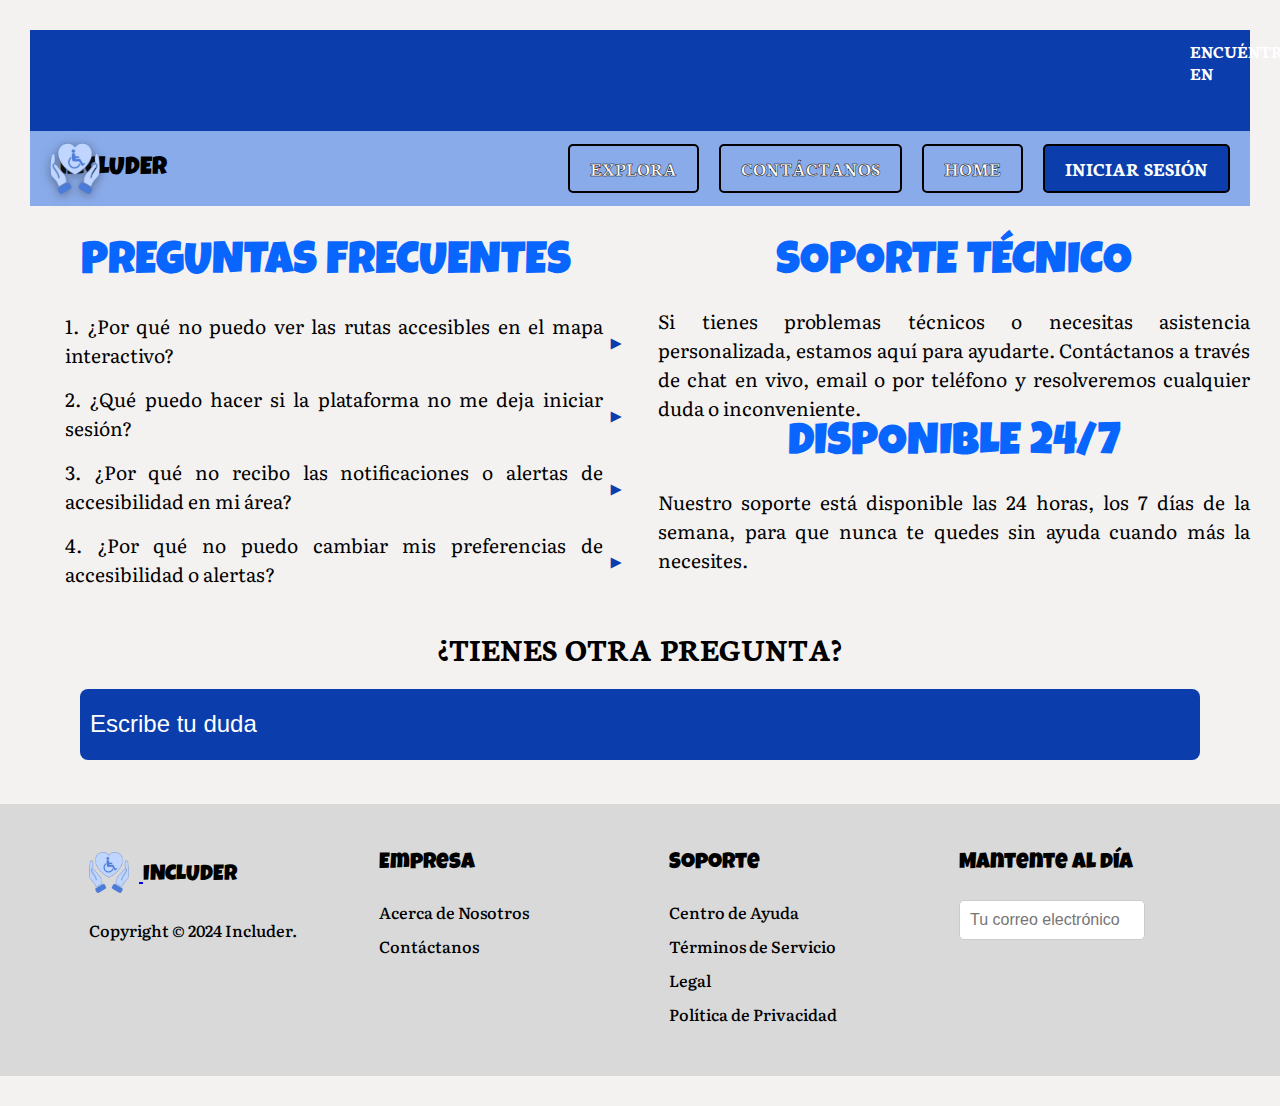
==== SoporteTécnico-HTML.html @ 02af4a95 "Implementación de la pantalla Soporte Técnico" ====
<!DOCTYPE html>
<html lang="es">
  <head>
    <meta charset="UTF-8" />
    <meta name="viewport" content="width=device-width, initial-scale=1.0" />
    <title>Soporte Técnico</title>
    <link
      href="https://fonts.googleapis.com/css2?family=Literata:ital,opsz,wght@0,7..72,200..900;1,7..72,200..900&family=Luckiest+Guy&family=Neuton:ital,wght@0,200;0,300;0,400;0,700;0,800;1,400&family=Unbounded:wght@200..900&display=swap"
      rel="stylesheet"
    />
    <link rel="shortcut icon" href="Favicon.ico" type="image/x-icon"/>
    <link rel="stylesheet" href="Assets/styles/SoporteTécnico-CSS.css" />
  </head>
  <body>
    <div class="barra-superior">
      <span>ENCUÉNTRANOS EN</span>
      <div class="social-icons">
        <a href="#"><img src="Assets/images/pngwing.com (5).png" alt="TikTok" /></a>
        <a href="#"><img src="Assets/images/pngegg.png" alt="Facebook" /></a>
        <a href="#"><img src="Assets/images/pngwing.com (6).png" alt="Instagram" /></a>
      </div>
    </div>

    <header class="topheader">
      <a href="index.html" class="logo">
        <img src="Assets/images/LOGO_INCLUDER-removebg-preview (4).png" alt="Includer Logo" />
      </a>
      <h1>INCLUDER</h1>
      <!--Boton menu responsive- OPEN-->
      <button class="open-menu" aria-label="Abrir-menu">
        <img src="Assets/images/menu.png" alt="Menú hamburguesa"/>
      </button>
      <ul class="menu-horizontal">
        <!--Boton menu responsive- CLOSE-->
        <button class="close-menu" aria-label="Cerrar-menu">  
          <img src="Assets/images/close.png" alt="Menú hamburguesa"/>
        </button>
        <li>
          <a href="" class="btn-explora">EXPLORA</a>
          <ul class="menu-vertical">
            <li>
              <a href="MapaInteractivo-HTML.html">Mapa Interactivo</a>
            </li>
            <li><a href="Recursos-HTML.html">Recursos</a></li>
            <li>
              <a href="NuestrosServicios-HTML.html"
                >Nuestros servicios</a
              >
            </li>
            <li><a href="Evaluaciones-HTML.html">Evaluaciones</a></li>
            <li>
              <a href="SoporteTécnico-HTML.html">Soporte técnico</a>
            </li>
          </ul>
        </li>
        <li>
          <a href="Contáctanos-HTML.html" class="btn-contacto"
            >CONTÁCTANOS</a
          >
        </li>
        <li>
          <a href="index.html" class="btn-home">HOME</a>
        </li>
        <li>
          <a href="IniciarSesión-HTML.html" class="btn-login"
            >INICIAR SESIÓN</a
          >
        </li>
      </ul>
    </nav>
    </header>

    <div class="container">
      <div class="section">
        <br />
        <h2>PREGUNTAS FRECUENTES</h2>
        <ul class="faq-list">
          <li>
            1. ¿Por qué no puedo ver las rutas accesibles en el mapa
            interactivo?
          </li>
          <li>
            2. ¿Qué puedo hacer si la plataforma no me deja iniciar sesión?
          </li>
          <li>
            3. ¿Por qué no recibo las notificaciones o alertas de accesibilidad
            en mi área?
          </li>
          <li>
            4. ¿Por qué no puedo cambiar mis preferencias de accesibilidad o
            alertas?
          </li>
        </ul>
      </div>
      <div class="section">
        <br />
        <h2>SOPORTE TÉCNICO</h2>
        <p>
          Si tienes problemas técnicos o necesitas asistencia personalizada,
          estamos aquí para ayudarte. Contáctanos a través de chat en vivo,
          email o por teléfono y resolveremos cualquier duda o inconveniente.
        </p>
        <h2>DISPONIBLE 24/7</h2>
        <p>
          Nuestro soporte está disponible las 24 horas, los 7 días de la semana,
          para que nunca te quedes sin ayuda cuando más la necesites.
        </p>
      </div>
    </div>
    <div class="footer">
      ¿TIENES OTRA PREGUNTA?
      <div class="input-container">
        <input type="text" placeholder="Escribe tu duda" />
      </div>
    </div>
    <br />
    <!-- PIE DE PAGINA -->
    <footer class="footer-section">
      <div class="footer-container">
        <div class="footer-column">
          <h3>
            <a href="index.html">
              <img
                src="Assets/images/LOGO_INCLUDER-removebg-preview (4).png"
                alt="Logo Includer"
                style="width: 40px; vertical-align: middle; margin-right: 10px"
              />
            </a>
            INCLUDER
          </h3>
          <ul>
            <li><a href="#">Copyright © 2024 Includer.</a></li>
          </ul>
        </div>
        <div class="footer-column">
          <h3>Empresa</h3>
          <ul>
            <li><a href="#">Acerca de Nosotros</a></li>
            <li><a href="#">Contáctanos</a></li>
          </ul>
        </div>
        <div class="footer-column">
          <h3>Soporte</h3>
          <ul>
            <li><a href="#">Centro de Ayuda</a></li>
            <li><a href="#">Términos de Servicio</a></li>
            <li><a href="#">Legal</a></li>
            <li><a href="#">Política de Privacidad</a></li>
          </ul>
        </div>
        <div class="footer-column">
          <h3>Mantente al día</h3>
          <form>
            <input
              type="email"
              placeholder="Tu correo electrónico"
              class="email-input"
            />
          </form>
        </div>
      </div>
    </footer>
  </body>
  <script src="Assets/scripts/SoporteTécnico-JS.js"> </script>
</html>
---- Assets/styles/SoporteTécnico-CSS.css ----
* {
  margin: 0;
  padding: 0;
  box-sizing: border-box;
}

.barra-superior {
    background-color: #0b3dad;
    color: white;
    display: flex;
    justify-content: space-between;
    padding: 10px 20px;
    font-family: "Neuton", serif;
    font-weight: 700;
    font-style: normal;
    font-size: 1.1rem;
  }
  
  .barra-superior span {
    font-weight: bold;
    margin-left: 1140px;
  }
  
  .social-icons img {
    width: 23px;
    margin-left: 5px;
  }
  
/* Barra de Navegación */
.barra-navegacion {
  display: flex;
  justify-content: space-between;
  align-items: center;
  background-color: #89abea;
  padding: 10px 20px;
}

/* Alineación del Menú Horizontal */
.logo {
  display: flex;
  align-items: center;
}

.logo img {
  width: 50px; /* Tamaño reducido del logo */
  margin-right: 10px;
  filter: drop-shadow(0 2px 5px #33333384);
}

.topheader h1 {
  font-size: 25px; /* Tamaño más pequeño para el texto del logo */
  color: rgb(0, 0, 0);
  margin: 0;
  font-family: "Luckiest Guy", cursive;
  font-weight: 400;
  font-style: normal;
  text-decoration: none;
  margin-left: -50px;
  padding-left: -20px;
}

/*HEADER*/
.topheader {
  width: 100%;
  z-index: 100;
  height: 75px;
  display: flex;
  align-items: center;
  justify-content: space-between;
  padding: 0 20px;
  background-color: #89abea;
}

.menu-horizontal {
  list-style: none;
  display: flex;
  justify-content: flex-end;
  width: 100%;
  max-width: 1200px;
}

.menu-vertical li {
  margin: 0; /* Eliminar margen entre los elementos */
}

.menu-horizontal li a {
  display: block;
  padding: 10px 20px;
  color: white;
  text-decoration: none;
  justify-content: inline-block;
  border: 2px solid #000000;
  border-radius: 5px;
  font-family: "Neuton", serif;
  font-weight: 700;
  font-size: 1.2rem;
  font-style: normal;
}

.menu-horizontal li a:hover {
  color: black;
  background-color: white;
}

.menu-vertical {
  padding: 0;
  position: absolute;
  display: none;
  list-style: none;
  margin: 0;
  width: 150px; /* Ajustar el ancho según sea necesario */
  background-color: #89abea;
  z-index: 500;
}

.menu-horizontal li:hover .menu-vertical {
  display: block;
}

.menu-vertical li:hover {
  color: black;
  background-color: white;
}

.menu-vertical li a {
  display: block;
  padding: 10px 15px; /* Ajustar el padding según sea necesario */
  color: white;
  text-decoration: none;
  border: 2px solid #000000;
  border-radius: 5px;
}

.menu-vertical li a:hover {
  color: black;
  background-color: white;
}

.menu-horizontal li {
  margin-left: 20px; /* Ajustar el espacio entre los botones principales */
}

.btn-explora, .btn-contacto, .btn-home {
  -webkit-text-stroke: 0.5px black;
  }

.btn-login {
  background-color: #0b3dad;
  text-decoration: none;
}
.btn-login:hover {
  background-color: #ffffff;
  color: #000000;
}

  body {
    font-family: "Literata", serif;
    font-weight: 400;
    font-style: normal;
    background-color: #f4f1f1;
    margin: 0;
    padding: 30px;
  }
  
  .container {
    display: flex;
    justify-content: space-between;
    margin-bottom: 30px;
  }
  
  .section {
    width: 48.5%;
    text-align: justify;
    font-size: 1.5rem;
  }
  
  .section h2 {
    color: #0866ff;
    font-size: 2.8rem;
    margin-bottom: 20px;
    font-family: "Luckiest Guy", cursive;
    font-weight: 400;
    font-style: normal;
    text-align: center;
  }
  .section p{
    font-size: 1.2rem;
  }
  
  .faq-list {
    list-style: none;
    padding: 0;
  }
  
  .faq-list li {
    margin-bottom: 10px;
    font-size: 1.2rem;
    font-family: "Literata", serif;
    font-weight: 400;
    font-style: normal;
    display: inline-flex;
    align-items: center; /* Alinea el texto y el triángulo verticalmente */
    margin-left: 35px;
  }
  
  .faq-list li:after {
    content: "▶";
    color: #0b3dad;
    margin-left: 5px; /* Ajusta este valor para reducir o aumentar el espacio */
  }
  
  .faq-list li:hover {
    font-weight: bold;
    color: #0b3dad;
    text-decoration-line: #0b3dad;
    text-decoration: underline;
    cursor: pointer;
  }
  
  .footer {
    text-align: center;
    font-size: 2rem;
    margin-top: 20px;
    font-family: "Neuton", serif;
    font-weight: 700;
    font-style: normal;
  }
  
  .input-container {
    background-color: #0B3DAD;
    padding: 10px;
    border-radius: 8px;
    margin-top: 20px;
    margin-bottom: 20px;
    margin-left: 50px;
    margin-right: 50px;
    padding-bottom: 20px;
  }
  
  .input-container input {
    width: 100%;
    padding right: 5px;
    border: none;
    border-radius: 4px;
    font-size: 1.5rem;
    background-color: #0B3DAD;
  }
  .input-container input::placeholder {
    color: #fff; /* Color del placeholder en blanco */
  }
  
  /* Pie de pagina */
  .footer-section {
    background-color: #d9d9d9;
    color: #000000;
    padding: 40px 60px;
    width: 100vw; /* Asegura que ocupe el ancho completo de la pantalla */
    position: relative;
    left: 50%;
    right: 50%;
    margin-left: -50vw;
    margin-right: -50vw;
  }
  
  .footer-container {
    display: flex;
    justify-content: space-around;
    align-items: flex-start;
    max-width: 1200px; /* Ancho máximo para centrar el contenido */
    margin: 0 auto; /* Centra el contenido dentro del pie de página */
  }
  
  .footer-column {
    width: 20%;
  }
  
  .footer-column h3 {
    font-size: 1.4rem;
    margin-bottom: 15px;
    padding-bottom: 10px;
    font-family: "Luckiest Guy", cursive;
    font-weight: 400;
    font-style: normal;
    text-align: left; /* Alinea los títulos de cada columna */
    margin-top: 8px;
  }
  
  .footer-column ul {
    list-style-type: none;
    padding: 0;
    margin: 0;
  }
  
  .footer-column ul li {
    margin-bottom: 10px;
    text-align: left; /* Alinea los subtítulos con los títulos */
  }
  
  .footer-column ul li a {
    text-decoration: none;
    color: #000000;
  }
  
  .footer-column li {
    font-family: "Literata", serif;
    font-weight: 500;
    font-style: normal;
    font-size: 1rem;
  }
  
  .footer-column li:hover {
    font-weight: bold;
    text-decoration: underline;
    text-decoration-color: black;
  }
  
  .email-input {
    padding: 10px; /* Espaciado interno */
    width: 80%; /* Ancho del campo de entrada */
    border-radius: 5px; /* Bordes redondeados */
    border: 1px solid #ccc; /* Borde gris claro */
    font-size: 16px; /* Tamaño de fuente */
    margin-bottom: 10px; /* Espacio inferior entre el campo y el botón */
    background-color: #ffffff;
  }
  
/* Diseño Responsive */
/* Ocultar los botones por defecto en pantallas grandes */
.open-menu,
.close-menu {
  display: none;
}
@media (max-width: 768px) {
  /* MENÚ */
  .menu-horizontal {
    flex-direction: column;
    position: fixed;
    left: 0;
    top: 0;
    width: 100%;
    align-items: center;
    background-color: #0b3dad;
    height: 100%;
    overflow-y: auto;
    pointer-events: none;
    transform: translateY(-100%);
    transition: opacity 0.3s, transform 0.3s;
    z-index: 999;
    padding: 20px 0;
  }

  .menu-horizontal.menu_opened {
    opacity: 1;
    pointer-events: all;
    transform: translateY(0);
  }

  .open-menu {
    display: block;
    border: none;
    background: none;
    cursor: pointer;
    z-index: 1000;
    margin-right: 30px;
    position: absolute;
    right: 10px;
    top: 20px;
  }

  .close-menu {
    display: none;
    align-self: flex-end;
    padding: 10px;
    border: none;
    background: none;
    cursor: pointer;
    z-index: 1000;
    position: absolute;
    right: 10px;
    top: 20px;
  }

  .menu-horizontal.menu_opened ~ .close-menu {
    display: block;
  }
  .menu-horizontal.menu_opened ~ .open-menu {
    display: none;
  }

  .menu-horizontal li {
    padding: 0;
  }

  .menu-horizontal a {
    color: black;
    line-height: 40px;
    font-size: 22px;
    padding: 5px 0;
  }

  .menu-horizontal a:hover,
  .menu-horizontal a.selected {
    color: #0b3dad;
    text-decoration: underline;
  }

  .menu-horizontal a:focus {
    outline: 2px dashed #4b7cdb;
    outline-offset: 4px;
  }

  .menu-horizontal a::after {
    content: none;
  }

  .open-menu:focus:not(:focus-visible),
  .close-menu:focus:not(:focus-visible) {
    outline: none;
  }

  .topheader h1 {
    font-size: 18px;
  }
  
  .container {
    flex-direction: column; /* Cambia de fila a columna */
    align-items: center; /* Centra los elementos */
    padding: 0; /* Elimina el padding del contenedor */
  }
  
  .section {
    width: 100%; /* Ocupa todo el ancho disponible */
    text-align: left; /* Alineación a la izquierda para mejor lectura */
    margin-bottom: 10px; /* Reduce el espacio inferior entre secciones */
    padding: 5px; /* Reduce el padding interno */
  }
  
  .section h2 {
    font-size: 1.8rem; /* Tamaño de fuente reducido para los títulos */
    text-align: center;
    margin-bottom: 0.5px; /* Reduce el espacio inferior del título */
    margin-top: 2px;
  }
  
  .section p {
    font-size: 1rem; /* Tamaño de fuente más pequeño */
    text-align: justify;
    padding-bottom: 0.5px; /* Reduce el espacio inferior del párrafo */
    margin: 25px; /* Elimina el margen del párrafo */
  }
}

  /* SECCIÓN DE PREGUNTAS FRECUENTES Y SOPORTE */
  @media (max-width: 768px) {
    .faq-support-container {
      padding: 10px;
    }
  
    .faq-section h2, .support-section h2 {
      font-size: 24px;
    }
  
    .faq-section li, .support-section p {
      font-size: 16px;
    }
  
    .support-section .availability {
      font-size: 18px;
    }
  
    .question-input {
      font-size: 16px;
      padding: 8px;
    }

    /* BOTÓN DE ESCRIBIR DUDA */
.question-input {
  width: 100%;
  font-size: 1rem; /* Tamaño de fuente ajustado */
  padding: 40px; /* Reduce el padding del botón */
  margin-top: 10px; /* Reduce el espacio superior del botón */
  border-radius: 5px;
  border: 1px solid #0b3dad;
  background-color: #0b3dad;
  color: white;
  text-align: center;
}

  /* FOOTER */
  .footer-section .footer-container {
    flex-direction: column;
    align-items: center;
  }

  .footer-column {
    width: 100%;
    margin-bottom: 20px;
  }

  .footer-bottom p {
    font-size: 2.5rem;
  }

  .footer-column h3 {
    text-align: center;
    font-size: 1.1rem;
  }

  .footer-column ul {
    text-align: center;
  }

  .footer-column ul li {
    margin-bottom: 10px;
    text-align: center;
  }

  .footer-column img {
    display: block;
    margin: 0 auto;
    max-width: 100%;
    height: auto;
  }


.footer-column .email-input {
  display: block;
  margin: 0 auto;
  width: 80%;
}
  }
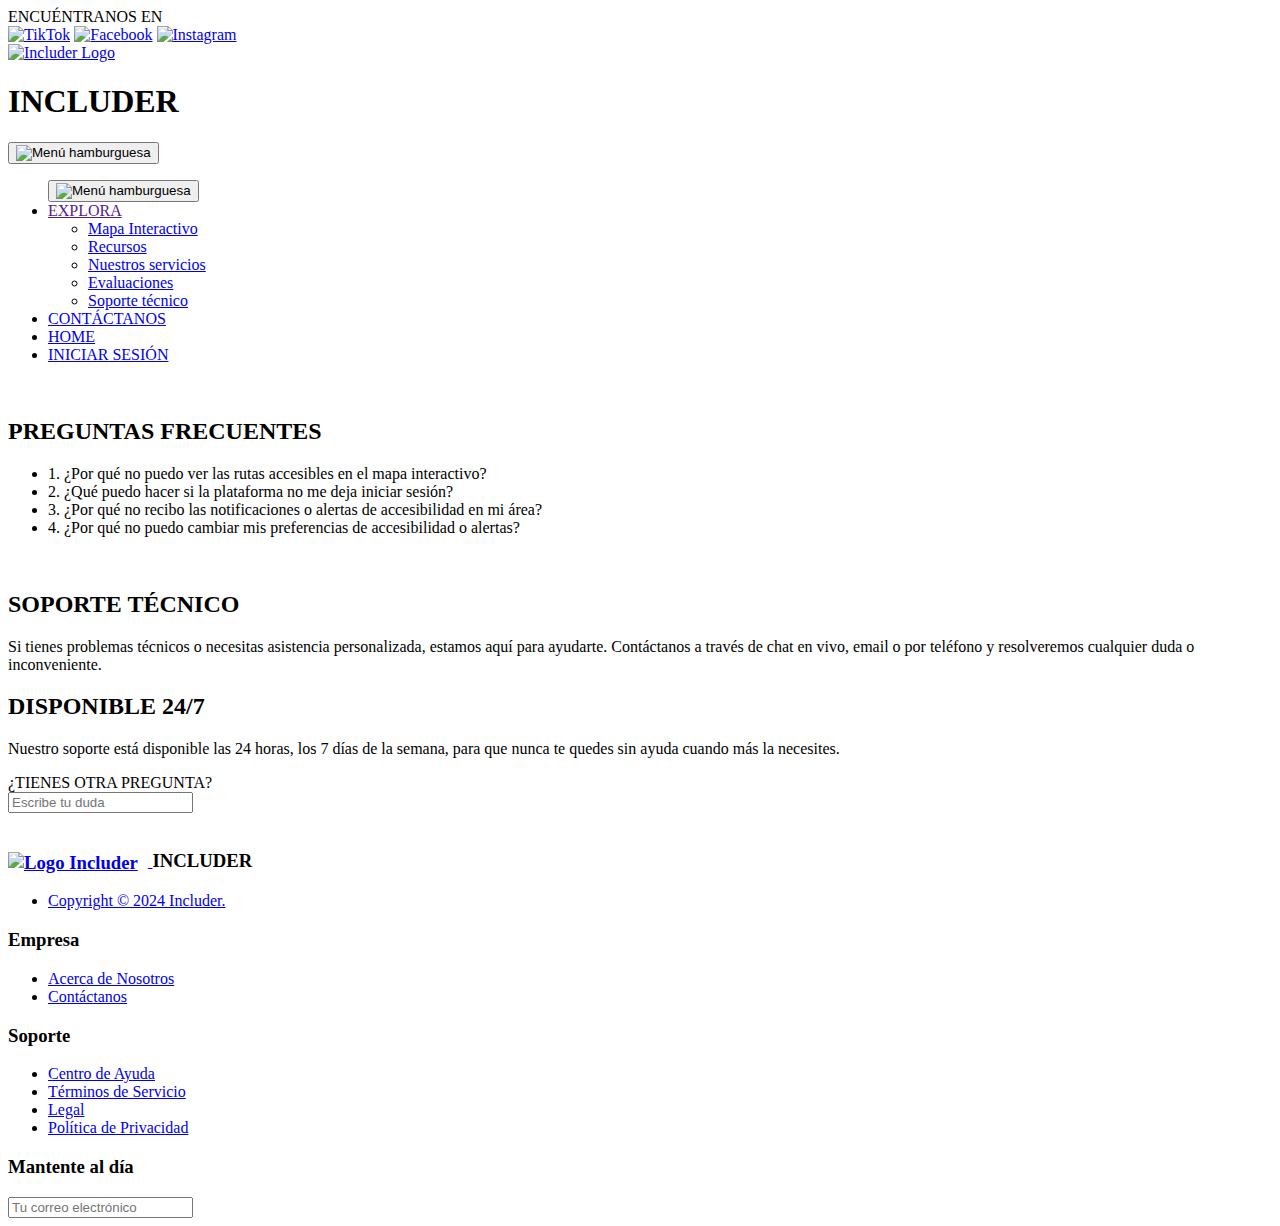
==== commit 59851ea3: "kandle commit" ====
--- a/SoporteTécnico-HTML.html
+++ b/SoporteTécnico-HTML.html
@@ -1,5 +1,6 @@
 <!DOCTYPE html>
 <html lang="es">
+<!-- Kandle -->
   <head>
     <meta charset="UTF-8" />
     <meta name="viewport" content="width=device-width, initial-scale=1.0" />
